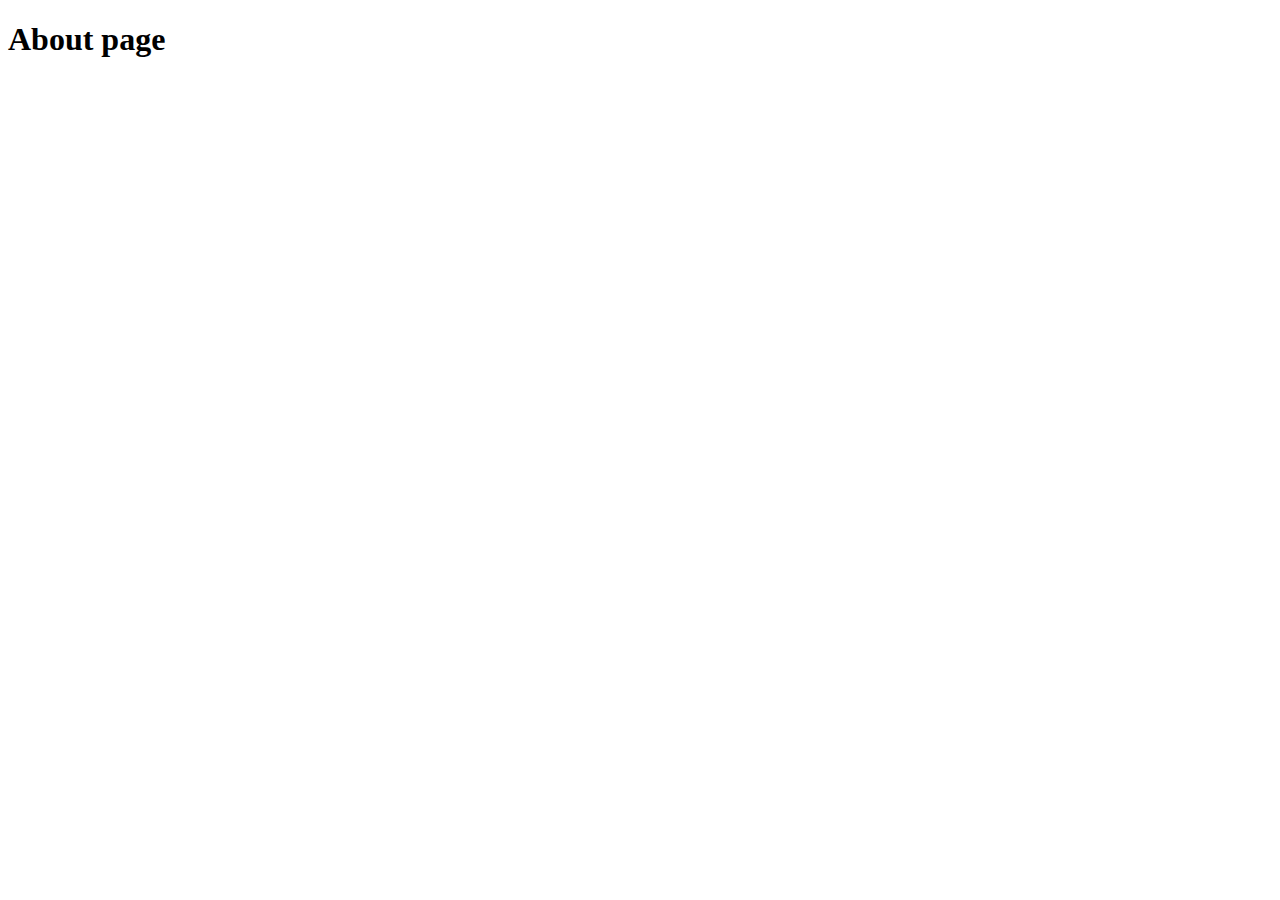
==== pages/about.html @ 9c16026f "working" ====
<!DOCTYPE html>
<html lang="en">
<head>
    <meta charset="UTF-8">
    <meta http-equiv="X-UA-Compatible" content="IE=edge">
    <meta name="viewport" content="width=device-width, initial-scale=1.0">
    <title>Document</title>
</head>
<body>
<h1> About page</h1>    
</body>
</html>
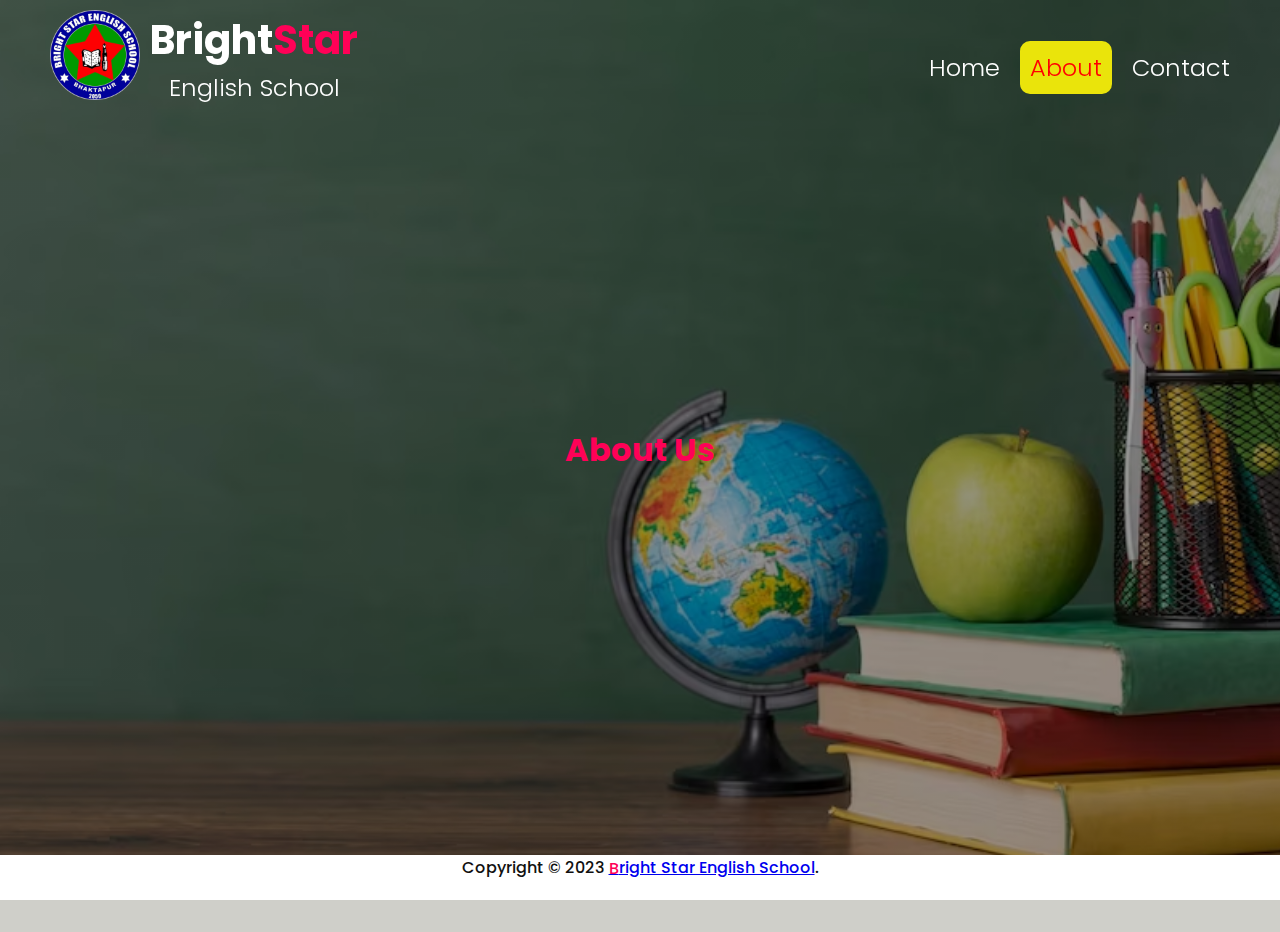
==== commit bb438405: "page creation" ====
--- a/pages/about.html
+++ b/pages/about.html
@@ -1,12 +1,75 @@
-<!DOCTYPE html>
-<html lang="en">
+<html>
+
+<!-- #region Head Section-->
+
 <head>
     <meta charset="UTF-8">
-    <meta http-equiv="X-UA-Compatible" content="IE=edge">
-    <meta name="viewport" content="width=device-width, initial-scale=1.0">
-    <title>Document</title>
+    <title>Bright Star English School</title>
+
+    <meta name="viewport" content="width=device-width, initial-scale=1">
+
+    <!-- #region CSS Section-->
+    <link rel="stylesheet" href="https://use.fontawesome.com/releases/v5.15.4/css/all.css">
+    <link rel="stylesheet" href="/Assets/css/styles.css">
+    <!-- #endregion -->
 </head>
+<!-- #endregion -->
+
+<!-- #region Body Section-->
+
 <body>
-<h1> About page</h1>    
+
+    <button onclick="gotoTop()" id="myTopBtn" title="Go to top">&uarr;</button>
+
+    <!-- #region Header Section-->
+    <header>
+        <a href="/index.html" class="Logo">
+            <div class="LogoParent">
+                <div><img src="/Assets/Images/BES Logo.png"></div>
+                <div> <span>Bright<span class="red">Star</span><br>
+                        <p class="small"> English School</p>
+                </div>
+            </div>
+        </a>
+
+        </div>
+        <!-- <a href="#" class="logo"></a> -->
+        <div class="menutoggle" onclick="togglemenu();">
+
+        </div>
+        <ul class="navigation">
+            <li><a href="/index.html">Home</a></li>
+            <li><a class="active" href="/pages/about.html">About</a></li>
+            <li><a  href="/pages/contact.html">Contact</a></li>
+            <!-- <li><a href="#menu">Menu</a></li>
+                <li><a href="#expert">Expert</a></li>
+                <li><a href="#testimonials">Testimonials</a></li>
+                <li><a href="#contactus">Contact Us</a></li> -->
+        </ul>
+    </header>
+    <!-- #endregion -->
+
+    <!-- #region Contact Form-->
+    <section class="About banner" id="contact-section">
+        <span class="red"><h1>About Us</h1></span>
+    </section>
+    <!-- #region Footer-->
+    <section>
+        <div class="footer">
+            <span>Copyright &copy; 2023
+                <a href="#"><span class="red">B</span>right Star English School</a>.
+                </p>
+        </div>
+    </section>
+    <!-- <section>
+            <div class="footer">
+                <span> &copy; <span class="red">B</span>right Star English Secondary School, 2023</span>
+        </section> -->
+    <!-- #endregion -->
+    <!-- #region JS section -->
+    <script src="/Assets/js/app.js"></script>
+    <!-- #endregion -->
 </body>
+<!-- #endregion -->
+
 </html>--- a/Assets/css/styles.css
+++ b/Assets/css/styles.css
@@ -0,0 +1,548 @@
+@import url("https://fonts.googleapis.com/css2?family=Poppins:wght@400;500;600&display=swap");
+
+:root {
+  --red: #ff0157;
+  --white: #fff;
+  --black: #111;
+  --sticky-bg: #cfcfc9;
+  --color-bg: #cfcfc9;
+  --color-fg: #111;
+  --gold: #eae40b;
+}
+
+* {
+  box-sizing: border-box;
+  padding: 0;
+  margin: 0;
+  font-family: "Poppins", sans-serif;
+  scroll-behavior: smooth;
+}
+
+body {
+  background-color: var(--color-bg);
+  color: var(--color-fg);
+}
+
+p {
+  font-weight: 300;
+  color: #111;
+}
+
+/* #region Header */
+header {
+  position: fixed;
+  top: 0;
+  left: 0;
+  width: 100%;
+  padding: 10px 50px;
+  z-index: 1;
+  display: flex;
+  justify-content: space-between;
+  align-items: center;
+  transition: 0.5s;
+}
+
+.LogoParent {
+  display: flex;
+}
+
+header .logo {
+  color: var(--white);
+  font-weight: bold;
+  font-size: 2.5em;
+  text-decoration: none;
+  transition: 0.3s;
+}
+
+.logoParent img {
+  margin: 0 10 0 0px;
+  width: 90px;
+}
+
+.logoParent .small {
+  color: var(--white);
+  font-size: 1.5rem;
+  text-align: center;
+}
+
+header .navigation {
+  position: relative;
+  display: flex;
+}
+
+header .navigation li {
+  list-style: none;
+  margin-left: 20px;
+  margin-top: 20px;
+}
+
+header .navigation li a {
+  text-decoration: none;
+  color: var(--white);
+  font-weight: 300;
+  font-size: 1.5em;
+  transition: 0.5s;
+}
+
+header .navigation li a:hover {
+  color: var(--red);
+  background-color: var(--white);
+  padding: 10px;
+  border-radius: 20px;
+}
+
+header .navigation li .active {
+  color: red;
+  background-color: var(--gold);
+  padding: 10px;
+  border-radius: 10px;
+}
+
+/* #endregion */
+
+.details {
+  color: var(--white);
+  text-align: left;
+}
+
+p {
+  font-weight: 300;
+  color: var(--black);
+}
+
+section {
+  padding: 1rem;
+  background-color: transparent;
+}
+
+/* #region Banner*/
+.banner {
+  position: relative;
+  width: 100%;
+  min-height: 100vh;
+  display: flex;
+  justify-content: center;
+  align-items: center;
+  background: linear-gradient(rgba(0, 0, 0, 0.4), rgba(0, 0, 0, 0.4)),
+    url(/Assets/Images/school_bg2.jpg) no-repeat center fixed;
+  background-size: cover;
+}
+
+.banner .content {
+  max-width: 900px;
+  text-align: left;
+}
+
+.banner strong {
+  font-size: 2.5rem;
+}
+
+.banner .content h2 {
+  font-size: 2.5em;
+  color: var(--red);
+  font-style: italic;
+}
+
+.banner .content p {
+  font-size: 1em;
+  color: var(--white);
+}
+
+/* #endreion */
+
+.btn {
+  font-size: 1.5em;
+  color: var(--white);
+  background: var(--red);
+  display: inline-block;
+  padding: 10px 30px;
+  text-transform: uppercase;
+  margin-top: 20px;
+  text-decoration: none;
+  letter-spacing: 2px;
+  transition: 0.5s;
+}
+
+.btn:hover {
+  letter-spacing: 5px;
+}
+
+/* #region From the Principal*/
+.principal {
+  align-items: center;
+  display: flex;
+  padding: 20px;
+}
+
+.principal img {
+  margin: 10px;
+  width: 100px;
+  border-radius: 50%;
+}
+
+.principal div span {
+  text-align: center;
+}
+
+/* #endregion */
+
+/* #region Sticky*/
+.sticky {
+  background: var(--white);
+  box-shadow: 20 5px 20px rgba(88, 88, 88, 0.05);
+  opacity: 1;
+}
+
+.sticky .logo {
+  color: var(--black);
+  font-size: 1.5rem;
+  transition: 0.3s;
+
+}
+
+.sticky .logo .small {
+  color: var(--black);
+  font-size: 1rem;
+  text-align: center;
+}
+
+.sticky .logo img {
+  width: 70px;
+}
+
+.sticky .navigation {
+  position: relative;
+  display: flex;
+}
+
+.sticky .navigation li {
+  list-style: none;
+  margin-top: 0px;
+}
+
+.sticky .navigation li a {
+  color: var(--black);
+  font-size: 1rem;
+}
+
+.sticky .navigation li a:hover {
+  color: var(--red);
+  background-color: rgb(166, 255, 166);
+  padding: 10px;
+  border-radius: 20px;
+}
+
+.sticky .navigation li .active {
+  color: red;
+  background-color: var(--gold);
+  padding: 10px;
+  border-radius: 10px;
+}
+
+/* #endregion */
+
+.titleText {
+  font-size: 1.8em;
+  text-align: center;
+}
+
+.red {
+  color: var(--red);
+}
+
+/* #region Go to top button*/
+#myTopBtn {
+  display: none;
+  position: fixed;
+  height: 50px;
+  width: 50px;
+  bottom: 20px;
+  right: 30px;
+  z-index: 99;
+  text-align: center;
+  font-size: 1.5rem;
+  border: none;
+  outline: none;
+  background-color: var(--red);
+  color: var(--white);
+  cursor: pointer;
+  border-radius: 50%;
+}
+
+#myTopBtn:hover {
+  background-color: #555;
+}
+
+/* #endregion */
+
+/* #region Map*/
+.mapouter {
+display: flex;
+justify-content: center;
+align-items: center;
+}
+
+.gmap_canvas {
+  width:80%;
+}
+
+.gmap_iframe {
+  border-radius: 10px;
+  width: 100%;
+  height: 600px;
+}
+
+/* #endregion */
+
+/* #region Footer*/
+.footer{
+  position: fixed;
+  bottom: 0;
+  left: 0;
+  width: 100%;
+  height: 45px;
+  background-color: var(--white);
+  text-align: center;
+  vertical-align: middle;
+}
+.footer span{
+font-weight: 500;
+vertical-align: middle;
+}
+/* #endregion */
+/* #region Gallery*/
+
+.gallery-image {
+  padding: 20px;
+  display: flex;
+  flex-wrap: wrap;
+  justify-content: center;
+}
+
+.gallery-image img {
+  height: 250px;
+  width: 350px;
+  transform: scale(1.0);
+  transition: transform 0.4s ease;
+}
+
+.img-box {
+  box-sizing: content-box;
+  margin: 10px;
+  height: 250px;
+  width: 350px;
+  overflow: hidden;
+  display: inline-block;
+  color: white;
+  position: relative;
+  background-color: white;
+}
+
+.caption {
+  position: absolute;
+  bottom: 5px;
+  left: 20px;
+  opacity: 0.0;
+  transition: transform 0.3s ease, opacity 0.3s ease;
+}
+
+.transparent-box {
+  height: 250px;
+  width: 350px;
+  background-color:rgba(0, 0, 0, 0);
+  position: absolute;
+  top: 0;
+  left: 0;
+  transition: background-color 0.3s ease;
+}
+
+.img-box:hover img { 
+  transform: scale(1.1);
+}
+
+.img-box:hover .transparent-box {
+  background-color:rgba(0, 0, 0, 0.5);
+}
+
+.img-box:hover .caption {
+  transform: translateY(-20px);
+  opacity: 1.0;
+}
+
+.img-box:hover {
+  cursor: pointer;
+}
+
+.caption > p:nth-child(2) {
+  font-size: 0.8em;
+}
+
+.opacity-low {
+  opacity: 0.5;
+}
+/* #endregion */
+/* #region Contact Form*/
+ #contact {
+  position: bottom;
+  width: 420px;
+  height: auto;
+  background-color: #fff;
+  
+  padding: 40px;
+  margin-left: auto;
+  margin-right: auto;
+  vertical-align: center;
+  border-radius: 15px; align-self: center; vertical-align: middle;
+  box-shadow: 0px 0px 15px rgba(0, 0, 0, 0.05);
+}
+
+section.contact-us .section-heading {
+  position: relative; 
+  display: block;
+  margin: auto;
+  
+}
+
+.section-heading h4 {
+  line-height: 40px;
+  font-size: 28px;
+  font-weight: 900;
+  color: #dc8cdb;
+  text-align: center;
+  text-transform: uppercase;
+  margin-bottom: 40px;
+}
+
+input, textarea {
+  width: 350px;
+  margin-top:20px ;
+  position: relative;
+  display: block;
+  background-color: #f4f7fb;
+  font-family: 'Open Sans', sans-serif;
+  font-size: 12px;
+  font-weight: 500;
+  border: none;
+  box-shadow: none;
+  border-radius: 5px;
+  outline-color: #9e9e9e;
+}
+
+input {
+  height: 40px;
+  padding: 0px 15px;
+}
+
+textarea {
+  min-height: 140px;
+  max-height: 180px;
+  padding: 15px;
+  resize: none;
+}
+
+.contact-us span {
+  height: 20px;
+	font-size: 12px;
+  margin-bottom: 20px;
+}
+
+.valid_info_name, .valid_info_email, .valid_info_message{
+  display: inline-block;
+  font-size: 13px;
+  margin: 5px 2px;
+}
+
+.btn {
+  display: inline-flex;
+  width: 100%;
+  justify-content: flex-end;
+}
+
+#form-submit {
+  position: relative;
+  float: right ;
+  font-size: 12px;
+  font-weight: bold;
+  letter-spacing: 1px;
+  text-transform: uppercase;
+  color: #fff;
+  background: rgb(219,138,222);
+  background: linear-gradient(-145deg, rgba(219,138,222,1) 0%, rgba(246,191,159,1) 100%);
+  padding: 12px 20px;
+  border-radius: 5px;
+  border: none;
+  outline: none;
+  cursor: pointer;
+  transition: all .3s;
+  transition: all .3s;
+}
+/* #endregion */
+@media (max-width: 991px) {
+
+  header,
+  header .sticky {
+    padding: 20px;
+  }
+
+  header .navigation {
+    display: none;
+  }
+
+  .sticky .navigation {
+    display: none;
+  }
+
+  header .navigation.active {
+    width: 100%;
+    height: calc(100% - 100px);
+    position: fixed;
+    top: 100px;
+    left: 0;
+    display: flex;
+    justify-content: center;
+    align-items: center;
+    flex-direction: column;
+    background: var(--sticky-bg);
+  }
+
+  header .navigation li {
+    margin-left: 10px;
+  }
+
+  header .navigation li a {
+    color: var(--black);
+    font-size: 1.6em;
+    margin-top: 50px;
+  }
+
+  .menutoggle {
+    position: relative;
+    width: 40px;
+    height: 40px;
+    background: url(/Assets/Images/menu.png);
+    background-size: 30px;
+    background-repeat: no-repeat;
+    background-position: center;
+    cursor: pointer;
+  }
+
+  .menutoggle.active {
+    background: url(/Assets/Images/close.png);
+    background-size: 25px;
+    background-repeat: no-repeat;
+    background-position: center;
+  }
+
+  .sticky .menutoggle {
+    filter: invert(1);
+  }
+
+  .row {
+    flex-direction: column;
+  }
+
+  .row .col50 {
+    position: relative;
+    width: 100%;
+  }
+}